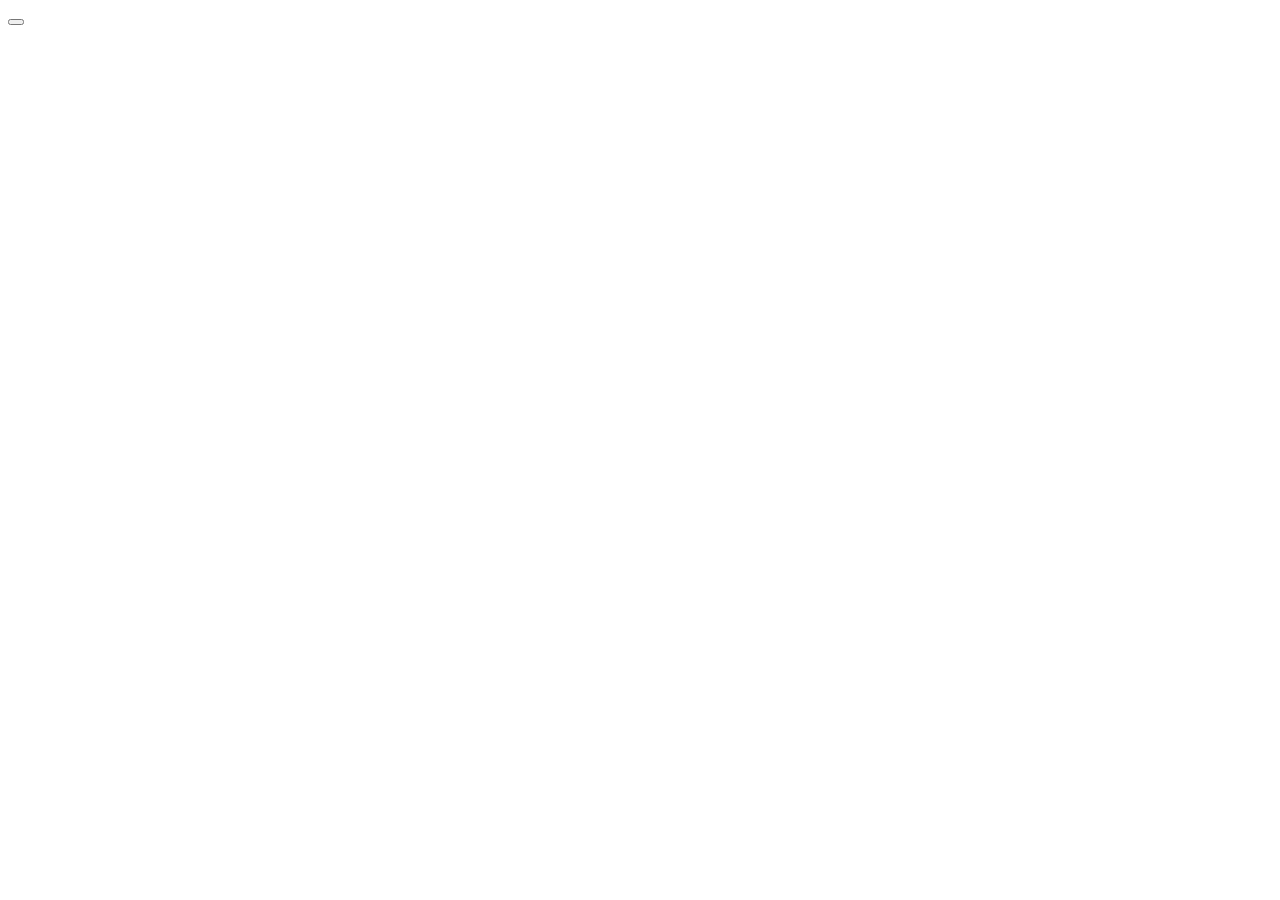
==== JAVASCRIPT/Projeto Calculadora/index.html @ ec33d3ca "bw7 js" ====
<!DOCTYPE html>
<html lang="en">
<head>
    <meta charset="UTF-8">
    <meta http-equiv="X-UA-Compatible" content="IE=edge">
    <meta name="viewport" content="width=device-width, initial-scale=1.0">
    <link rel="stylesheet" href="style.css">
    <title>Calculadora</title>
</head>
<body>

    <div id="corpo">
        <button id="number"></button>

    </div>
    
</body>
</html>
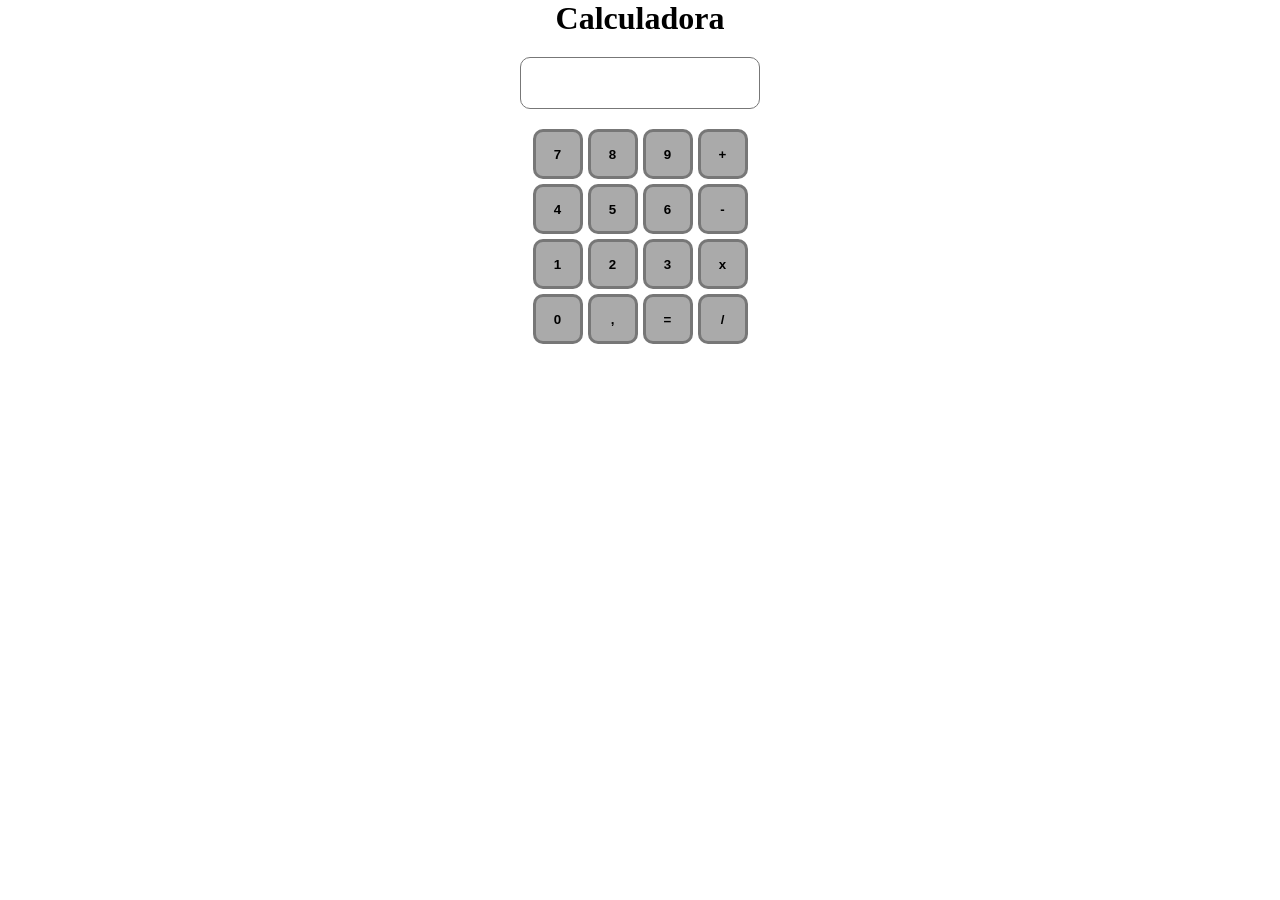
==== commit 56d0b91e: "teste teste em js nas animações" ====
--- a/JAVASCRIPT/Projeto Calculadora/index.html
+++ b/JAVASCRIPT/Projeto Calculadora/index.html
@@ -9,10 +9,48 @@
 </head>
 <body>
 
-    <div id="corpo">
-        <button id="number"></button>
+    <div id="calc">
+       
+        <div class="div_nome" id="div_nome">
+            <h1>Calculadora</h1>
+
+        </div>
+
+        <div class="div_display" id="div_display">
+            <p class="display"></p>
+
+        </div>
+
+        <div class="div_teclas" id="div_teclas">
+            <button class="tecla num" id="t7">7</button>
+            <button class="tecla num" id="t8">8</button>
+            <button class="tecla num" id="t9">9</button>
+
+            <button class="tecla tOpe" id="tsoma">+</button>
+
+            <button class="tecla num" id="t4">4</button>
+            <button class="tecla num" id="t5">5</button>
+            <button class="tecla num" id="t6">6</button>
+
+            <button class="tecla tOpe" id="tsub">-</button>
+
+            <button class="tecla num" id="t1">1</button>
+            <button class="tecla num" id="t2">2</button>
+            <button class="tecla num" id="t3">3</button>
+
+            <button class="tecla tOpe" id="tmult">x</button>
+
+            <button class="tecla num" id="t0">0</button>
+
+            <button id="tseparador" class="tecla num">,</button>
+            <button id="tigual" class="tecla tOpe res">=</button>
+            <button class="tecla tOpe" id="tdiv">/</button>
+
+        </div>
 
     </div>
     
+
+    <script src="script.js"></script>
 </body>
 </html>
--- a/JAVASCRIPT/Projeto Calculadora/style.css
+++ b/JAVASCRIPT/Projeto Calculadora/style.css
@@ -0,0 +1,69 @@
+*{
+    margin: 0;
+    padding: 0;
+    box-sizing: border-box;
+}
+
+
+.calc{
+    display: flex;
+    justify-content: center;
+    align-items: center;
+    flex-direction: column;
+       
+}
+
+
+
+.div_nome{
+    display: flex;
+    justify-content: center;
+    align-items: center;
+
+}
+
+.div_display{
+    display: flex;
+    justify-content: center;
+    align-items: center;
+    width: 240px;
+    border: 1px solid #777;
+    border-radius: 10px;
+    margin: 20px auto ;
+    padding: 15px;
+    font-size: 30px;
+}
+
+.display{
+    width: 240px;
+    height: 20PX;
+    text-align: right;
+    font-size: 20PX;
+}
+
+.div_teclas{
+    display: flex;
+    justify-content: center;
+    align-items: center;
+    gap: 5px;
+    width: 250px;
+    flex-wrap: wrap;
+    margin: auto;
+
+}
+
+.tecla{
+    display: flex;
+    justify-content: center;
+    align-items: center;
+    background-color: #aaa;
+    border: 3px solid #777;
+    font-weight: bold;
+    width: 50px;
+    height:50px;
+    border-radius: 10px;
+    cursor: pointer;
+    
+
+
+}
